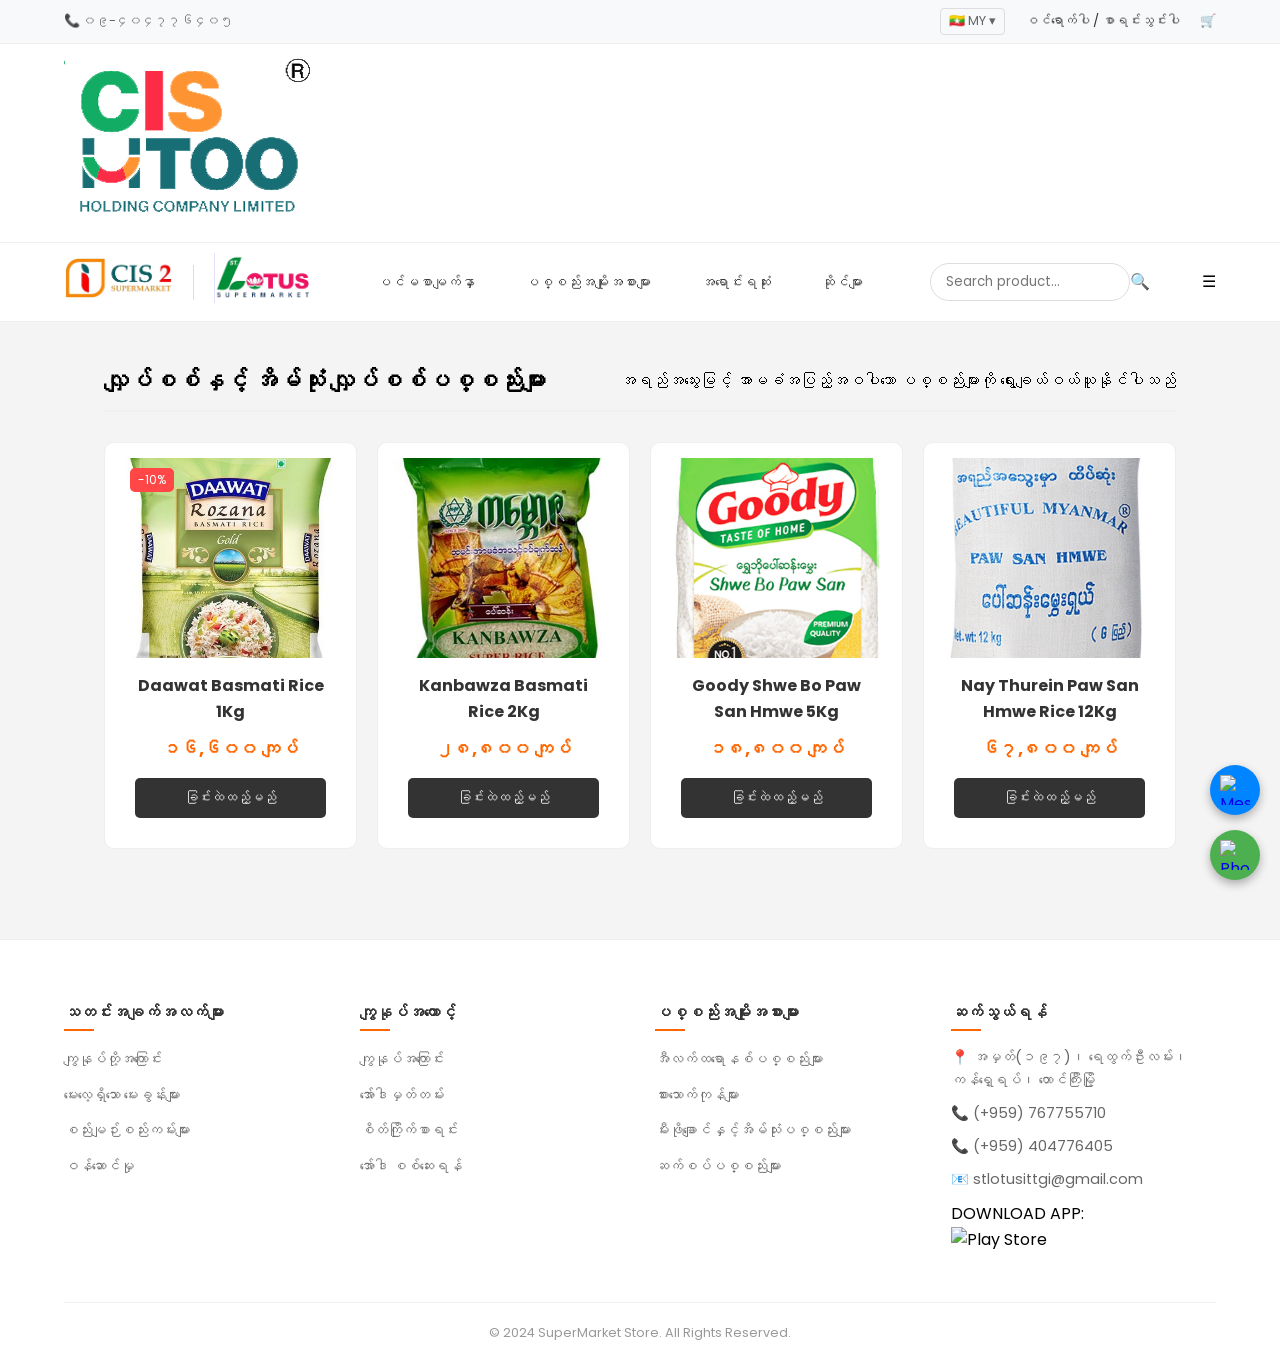
==== Electronic & Home Appliances.html @ 4333dfa4 "Create Electronic & Home Appliances HTML page This HTML file contains the structure for the Electron" ====
<!DOCTYPE html>
<html lang="en">
<head>
    <meta charset="UTF-8">
    <meta name="viewport" content="width=device-width, initial-scale=1.0">
    <title>My SuperMarket Store</title>
    <link rel="stylesheet" href="style.css">
    <link href="https://fonts.googleapis.com/css2?family=Poppins:wght@300;400;600&display=swap" rel="stylesheet">
</head>
<body>

    <header>
        <div class="top-bar">
            <div class="top-bar-container">
                <div class="contact-info">
                    <span>📞 ၀၉-၄၀၄၇၇၆၄၀၅</span>
                </div>
                <div class="user-menu">
                    <span class="lang-switch">🇲🇲 MY ▾</span>
                    <a href="#">ဝင်ရောက်ပါ / စာရင်းသွင်းပါ</a>
                    <span class="cart-icon">🛒</span>
                </div>
            </div>
        </div>

    <nav class="navbar">
        <div class="logo"><span style="color: #ed1c24;"><img src="images/cishtoo.png" alt="CISHTOO"></div>
        </nav>
    <nav class="navbar">
        <div class="brand-container">
            <div class="company-logo">
                <img src="images/cis2.png" alt="CISHTOO">
            </div>
        <div class="logo-divider"></div>
            <div class="shop-logo">
                <img src="images/ST.Lotus.png" alt="ST.LOTUS">
            </div>
        </div>

        <ul class="nav-links" id="navLinks">
            <li><a href="index.html">ပင်မစာမျက်နှာ</a></li>
            <li><a href="#">ပစ္စည်းအမျိုးအစားများ</a></li>
            <li><a href="#">အရောင်းရဆုံး</a></li>
            <li><a href="#">ဆိုင်များ</a></li>
        </ul>

        <div class="search-box">
            <input type="text" placeholder="Search product...">
            <span class="search-icon">🔍</span>
        </div>

        <div class="menu-toggle" onclick="toggleMenu()">☰</div>
    </nav>
    
    <section class="category-page-container">
    <div class="section-header">
        <h1>လျှပ်စစ်နှင့် အိမ်သုံး လျှပ်စစ်ပစ္စည်းများ</h1>
        <p>အရည်အသွေးမြင့် အာမခံအပြည့်အဝပါသော ပစ္စည်းများကို ရွေးချယ်ဝယ်ယူနိုင်ပါသည်</p>
    </div>

    <div class="product-grid">
        <div class="product-card">
            <div class="product-image">
                <img src="images/daawat.jpg" alt="Rice">
                <span class="discount-tag">-10%</span>
            </div>
            <div class="product-info">
                <h3>Daawat Basmati Rice 1Kg</h3>
                <p class="price">၁၆,၆၀၀ ကျပ်</p>
                <button class="add-to-cart">ခြင်းထဲထည့်မည်</button>
            </div>
        </div>

        <div class="product-card">
            <div class="product-image">
                <img src="images/kbz.jpg" alt="Rice">
            </div>
            <div class="product-info">
                <h3>Kanbawza Basmati Rice 2Kg</h3>
                <p class="price">၂၈,၈၀၀ ကျပ်</p>
                <button class="add-to-cart">ခြင်းထဲထည့်မည်</button>
            </div>
        </div>

		<div class="product-card">
            <div class="product-image">
                <img src="images/goody.png" alt="Rice">
            </div>
            <div class="product-info">
                <h3>Goody Shwe Bo Paw San Hmwe 5Kg</h3>
                <p class="price">၁၈,၈၀၀ ကျပ်</p>
                <button class="add-to-cart">ခြင်းထဲထည့်မည်</button>
            </div>
        </div>

		<div class="product-card">
            <div class="product-image">
                <img src="images/cmhl.jpg" alt="Rice">
            </div>
            <div class="product-info">
                <h3>Nay Thurein Paw San Hmwe Rice 12Kg</h3>
                <p class="price">၆၇,၈၀၀ ကျပ်</p>
                <button class="add-to-cart">ခြင်းထဲထည့်မည်</button>
            </div>
        </div>

        </div>
</section>
		
		<footer>
        <div class="footer-container">
            <div class="footer-column">
                <h3>သတင်းအချက်အလက်များ</h3>
                <ul>
                    <li><a href="#">ကျွနုပ်တို့အကြောင်း</a></li>
                    <li><li><a href="#">မေးလေ့ရှိသော မေးခွန်းများ</a></li>
                    <li><a href="#">စည်းမျဉ်းစည်းကမ်းများ</a></li>
                    <li><a href="#">ဝန်ဆောင်မှု</a></li>
                </ul>
            </div>

            <div class="footer-column">
                <h3>ကျွနုပ်အကောင့်</h3>
                <ul>
                    <li><a href="#">ကျွနုပ်အကြောင်း</a></li>
                    <li><a href="#">အော်ဒါမှတ်တမ်း</a></li>
                    <li><a href="#">စိတ်ကြိုက်စာရင်း</a></li>
                    <li><a href="#">အော်ဒါ စစ်ဆေးရန်</a></li>
                </ul>
            </div>

            <div class="footer-column">
                <h3>ပစ္စည်းအမျိုးအစားများ</h3>
                <ul>
                    <li><a href="#">အီလက်ထရောနစ်ပစ္စည်းများ</a></li>
                    <li><a href="#">စားသောက်ကုန်များ</a></li>
                    <li><a href="#">မီးဖိုချောင်နှင့်အိမ်သုံးပစ္စည်းများ</a></li>
                    <li><a href="#">ဆက်စပ်ပစ္စည်းများ</a></li>
                </ul>
            </div>

            <div class="footer-column">
                <h3>ဆက်သွယ်ရန်</h3>
                <p class="contact-text">📍 အမှတ်(၁၉၇)၊ ရေထွက်ဦးလမ်း၊ ကန်ရှေ့ရပ်၊ တောင်ကြီးမြို့</p>
                <p class="contact-text">📞 (+959) 767755710</p>
                <p class="contact-text">📞 (+959) 404776405</p>
                <p class="contact-text">📧 stlotusittgi@gmail.com</p>
                <div class="payment-methods">
                    <p>DOWNLOAD APP:</p>
                    <img src="https://upload.wikimedia.org/wikipedia/commons/7/78/Google_Play_Store_badge_EN.svg" alt="Play Store" width="100">
                </div>
            </div>
        </div>
        
            <div class="footer-bottom">
                <p>&copy; 2024 SuperMarket Store. All Rights Reserved.</p>
            </div>
        </footer>
    <button id="backToTop" title="Go to top">↑</button>
        
    <script src="script.js"></script>
        <div class="floating-contact">
            <a href="https://m.me/yourpage" target="_blank" class="contact-btn messenger">
                <img src="https://cdn-icons-png.flaticon.com/512/5968/5968771.png" alt="Messenger">
            </a>
    
            <a href="tel:09123456789" class="contact-btn phone">
                <img src="https://cdn-icons-png.flaticon.com/512/724/724664.png" alt="Phone">
            </a>
        </div>
    </body>
</html>
---- style.css ----
/* Google Fonts ကနေ Myanmar Font ယူခြင်း */
@import url('https://fonts.googleapis.com/css2?family=Noto+Sans+Myanmar:wght@300;400;700&display=swap');

* {
    margin: 0;
    padding: 0;
    box-sizing: border-box;
    /* Pyidaungsu သို့မဟုတ် Noto Sans Myanmar ကို သုံးပေးပါ */
    font-family: 'Pyidaungsu', 'Noto Sans Myanmar', sans-serif;
}

/* မြန်မာစာသားတွေက အင်္ဂလိပ်စာထက် နည်းနည်းပိုကြီးတတ်လို့ Font size ညှိခြင်း */
body {
    line-height: 1.6;
}

.logo {
    font-weight: 700;
    /* City Mall ပုံထဲကလို အရောင်စပ်ချင်ရင် */
    color: #007bff; 
}

/* အခြေခံ Setting များ */
* {
    margin: 0;
    padding: 0;
    box-sizing: border-box;
    font-family: 'Poppins', sans-serif;
}

body {
    background-color: #f4f4f4;
}

/* Navbar တစ်ခုလုံးကို ဘေးတိုက်စီခြင်း */
.navbar {
    display: flex;
    justify-content: space-between; /* ဘယ်၊ လယ်၊ ညာ ခွဲထုတ်မယ် */
    align-items: center;
    padding: 10px 5%;
    background: #fff;
    border-bottom: 1px solid #eee;
    flex-wrap: nowrap; /* အောက်တန်းကို ဆင်းမသွားအောင် တားတာပါ */
}

.logo {
    font-size: 24px;
    font-weight: 600;
    color: #333;
}

.nav-links {
    list-style: none;
    display: flex;
}

.nav-links li {
    margin: 0 15px;
}

.nav-links a {
    text-decoration: none;
    color: #333;
    font-size: 14px;
}

.search-box input {
    padding: 10px 20px;
    border: 1px solid #ddd;
    border-radius: 25px; /* Search bar ကို အဝိုင်းပုံစံလုပ်ခြင်း */
    width: 300px;
    outline: none;
}

.search-box input:focus {
    border-color: #ff6600;
}
/* Hero Section Styling */
.hero-section {
    background-color: #0b1118; /* ပုံထဲကလို အမည်းရောင်ရင့်ရင့် */
    height: 400px;
    display: flex;
    flex-direction: column;
    justify-content: center;
    padding: 0 5%;
    color: white;
    position: relative;
}

.hero-content h1 {
    font-size: 2.5rem;
    max-width: 600px;
    margin: 15px 0;
    color: #ffffff; /* စာသားကို အဖြူရောင်ပြောင်းလိုက်ပါပြီ */
    text-shadow: 2px 2px 10px rgba(0, 0, 0, 0.8); /* စာသားနောက်မှာ အရိပ်ထည့်တာပါ */
}

.hero-content {
    position: relative;
    z-index: 2; /* စာသားကို Overlay ရဲ့ အပေါ်တင်တာပါ */
    max-width: 800px;
}

.hero-content h1, .hero-content p {
    /* စာသားတွေရဲ့ နောက်မှာ အရိပ်ပါးပါးလေး ထည့်ပြီး ပိုပေါ်လွင်စေခြင်း */
    text-shadow: 2px 2px 8px rgba(0,0,0,0.8);
}

.sub-title {
    font-size: 1.2rem;
    color: #ffde59; /* Sub-title ကို အဝါဖျော့လေးပြောင်းရင် ပိုပေါ်ပါတယ် */
    font-weight: bold;
    text-shadow: 1px 1px 5px rgba(0, 0, 0, 0.5);
}

.shop-now-btn {
    display: inline-block;
    padding: 10px 25px;
    background-color: #00adef;
    color: white;
    text-decoration: none;
    font-weight: bold;
    border-radius: 2px;
}

.hero-dots {
    position: absolute;
    bottom: 20px;
    left: 50%;
    transform: translateX(-50%);
    display: flex; /* အစက်တွေ တစ်တန်းတည်းဖြစ်အောင် */
    gap: 10px;
    z-index: 10;
}

.dot {
    height: 12px;
    width: 12px;
    background-color: rgba(255, 255, 255, 0.5);
    border-radius: 50%;
    cursor: pointer;
    transition: 0.3s;
}

.dot.active {
    background-color: #ff6600; /* Active ဖြစ်တဲ့ အစက်အရောင် */
    width: 30px; /* ပုံထဲကလို Active ဖြစ်ရင် အချောင်းလေး ဖြစ်သွားအောင် */
    border-radius: 10px;
}

/* Promo Banners Styling */
.promo-section {
    display: flex; /* ဒါက အရေးကြီးဆုံးပါ */
    flex-wrap: wrap; /* Screen သေးရင် အောက်ဆင်းသွားအောင် */
    gap: 20px;
    padding: 40px 5%;
}

.promo-card {
    flex: 1;
    min-width: 300px; /* Card တစ်ခုရဲ့ အနည်းဆုံး အကျယ် */
    height: 250px;
    border-radius: 10px;
    padding: 20px;
    display: flex;
    flex-direction: column;
    justify-content: flex-end; /* စာသားတွေကို ကတ်ရဲ့ အောက်ခြေမှာ ထားဖို့ */
    color: white;
}

/* တစ်ခုချင်းစီအတွက် နောက်ခံအရောင် */
.headphone { background-color: #000; }
.deals { background-color: #7ab52b; }
.tablet { background-color: #9e8bbd; }

.promo-text h3 {
    font-size: 1.1rem;
    margin-bottom: 10px;
    color: white;
}

.price-tag {
    background: #ff9d00;
    padding: 5px 12px;
    border-radius: 20px;
    font-size: 0.9rem;
    font-weight: bold;
}

/* Section Header Layout */
.product-section {
    padding: 40px 5%;
    background-color: #fff;
}

.section-header {
    display: flex;
    justify-content: space-between;
    align-items: center;
    border-bottom: 2px solid #f0f0f0;
    margin-bottom: 20px;
    padding-bottom: 10px;
}

.view-all {
    text-decoration: none;
    color: #666;
    font-size: 0.9rem;
}

/* Grid System */
.product-grid {
    display: grid;
    grid-template-columns: repeat(auto-fit, minmax(200px, 1fr));
    gap: 25px;
}

/* Product Card Styling */
.product-card {
    background: #fff;
    border: 1px solid #eee;
    border-radius: 8px;
    overflow: hidden;
    transition: 0.3s;
    text-align: center;
    padding: 15px;
}

.product-card:hover {
    box-shadow: 0 5px 15px rgba(0,0,0,0.1);
}

.product-image img {
    max-width: 100%;
    height: 150px;
    object-fit: contain; /* ပုံတွေ မပြဲသွားအောင် ထိန်းပေးတယ် */
    margin-bottom: 15px;
}

.category {
    font-size: 0.7rem;
    color: #999;
    letter-spacing: 1px;
}

.product-info h4 {
    font-size: 1rem;
    margin: 5px 0;
    color: #333;
}

.price {
    color: #ff6600;
    font-weight: bold;
    font-size: 1.1rem;
}

/* Top Bar Styling */
.top-bar {
    background-color: #f8f9fa;
    border-bottom: 1px solid #eee;
    padding: 8px 5%;
    font-size: 13px;
    color: #666;
}

.top-bar-container {
    display: flex;
    justify-content: space-between;
    align-items: center;
}

.user-menu {
    display: flex;
    align-items: center;
    gap: 20px;
}

.user-menu a {
    text-decoration: none;
    color: #333;
}

.lang-switch {
    cursor: pointer;
    border: 1px solid #ddd;
    padding: 2px 8px;
    border-radius: 4px;
}

/* Logo ကို City Mall အရောင်စပ်ကြည့်ခြင်း */
.logo {
    font-size: 26px;
    font-weight: 800;
    letter-spacing: -1px;
}

footer {
    background-color: #fff;
    border-top: 1px solid #eee;
    padding: 60px 5% 20px 5%;
    margin-top: 50px;
}

.footer-container {
    display: flex;
    justify-content: space-between;
    flex-wrap: wrap; /* Screen သေးရင် Column တွေ အောက်ဆင်းသွားဖို့ */
    gap: 30px;
}

.footer-column {
    flex: 1;
    min-width: 200px;
}

.footer-column h3 {
    font-size: 1rem;
    font-weight: 600;
    margin-bottom: 20px;
    color: #333;
    position: relative;
}

/* ခေါင်းစဉ်အောက်က မျဉ်းတိုလေး (ပုံထဲကအတိုင်း) */
.footer-column h3::after {
    content: '';
    position: absolute;
    bottom: -5px;
    left: 0;
    width: 30px;
    height: 2px;
    background-color: #ff6600;
}

.footer-column ul {
    list-style: none;
}

.footer-column ul li {
    margin-bottom: 10px;
}

.footer-column ul li a {
    text-decoration: none;
    color: #666;
    font-size: 0.9rem;
    transition: 0.3s;
}

.footer-column ul li a:hover {
    color: #ff6600;
    padding-left: 5px;
}

.contact-text {
    font-size: 0.9rem;
    color: #666;
    margin-bottom: 10px;
}

.footer-bottom {
    text-align: center;
    margin-top: 50px;
    padding-top: 20px;
    border-top: 1px solid #f0f0f0;
    color: #999;
    font-size: 0.8rem;
}

/* Screen အကျယ် 768px ထက် ငယ်သွားရင် (ဖုန်းတွေမှာ) */
@media (max-width: 768px) {
    .navbar, .promo-section, .footer-container {
        flex-direction: column;
        text-align: center;
    }

    .nav-links {
        margin-top: 20px;
        flex-wrap: wrap;
        justify-content: center;
    }

    .search-box input {
        width: 100%;
        margin-top: 15px;
    }

    .hero-section h1 {
        font-size: 1.5rem;
    }
}
/* Slider container ကို အချိုးကျဖြစ်အောင် height ကို ညှိပါမယ် */
.slider-container {
    position: relative;
    width: 100%;
    height: 500px; /* ကွန်ပျူတာအတွက် အမြင့် */
    overflow: hidden;
}

.slide {
    position: absolute;
    width: 100%;
    height: 100%;
    opacity: 0;
    transition: opacity 0.8s ease-in-out;
    display: flex;
    align-items: center;
    padding: 0 10%;
    
    /* ပုံကို Screen ထဲမှာ ကွက်တိဖြစ်အောင် လုပ်တဲ့ အရေးကြီးဆုံးအပိုင်း */
    background-size: cover; 
    background-position: center; 
    background-repeat: no-repeat;
}

/* Slider ပုံပေါ်က Overlay ကို လင်းစေရန် */
.slide::before {
    content: "";
    position: absolute;
    top: 0;
    left: 0;
    width: 100%;
    height: 100%;
    
    /* အမည်းရောင် Overlay ကို ၄၀% (0.4) အစား ၂၀% (0.2) ပဲ ထားပါမယ် */
    background: none !important; 
    
    z-index: 1;
}

.slide.active {
    opacity: 1;
}

/* ဘေးရွှေ့ခလုတ်များ */
.prev-btn, .next-btn {
    position: absolute;
    top: 50%;
    transform: translateY(-50%);
    background: rgba(255,255,255,0.3);
    color: white;
    border: none;
    padding: 15px;
    cursor: pointer;
    font-size: 20px;
    border-radius: 50%;
}

/* Screen အကျယ် 768px ထက် ငယ်သော ဖုန်း/Tablet များအတွက် */
@media (max-width: 768px) {
    .slider-container {
        height: 350px; /* ဖုန်းမှာ Slider ကို နည်းနည်း သေးလိုက်မယ် */
    }

    .hero-content {
        padding: 0 20px;
        text-align: center; /* ဖုန်းမှာ စာသားကို အလယ်ပို့မယ် */
    }

    .hero-content h1 {
        font-size: 1.5rem !important; /* စာလုံးအရွယ်အစားကို ဖုန်းနဲ့တော်အောင် လျှော့မယ် */
        line-height: 1.4;
    }

    .sub-title {
        font-size: 0.9rem !important;
    }

    .shop-now-btn {
        padding: 8px 15px;
        font-size: 0.8rem;
    }
}

.prev-btn { left: 20px; }
.next-btn { right: 20px; }

.prev-btn:hover, .next-btn:hover { background: #ff6600; }

.categories-section {
    position: relative;
    z-index: 5;
    display: block !important; /* အတင်းပေါ်ခိုင်းတာပါ */
    clear: both; /* အပေါ်က float ဖြစ်နေတာတွေ ရှိရင် ရှင်းထုတ်ဖို့ပါ */
}

.categories-grid {
    display: flex;
    justify-content: center;
    gap: 30px;
    flex-wrap: wrap; /* ဖုန်းမှာဆိုရင် အောက်တန်းဆင်းသွားဖို့ */
    margin-top: 20px;
}

/* Category item က link ဖြစ်သွားပေမယ့် စာသားအရောင်ကို မပြောင်းစေချင်ရင် */
.category-item {
    text-decoration: none; /* စာသားအောက်က မျဉ်းတားတာကို ဖျောက်တာပါ */
    display: block;
    color: inherit; /* နဂိုအရောင်အတိုင်းပဲ ထားမယ် */
}

.category-item:hover {
    color: #ff6600; /* Mouse ထောက်ရင်တော့ အရောင်လေး ပြောင်းချင်ပြောင်းလို့ရပါတယ် */
}

.category-icon {
    width: 80px;
    height: 80px;
    background-color: #f8f9fa;
    border-radius: 50%; /* ဝိုင်းဝိုင်းလေးဖြစ်အောင် */
    display: flex;
    align-items: center;
    justify-content: center;
    margin: 0 auto 10px;
    border: 1px solid #eee;
    transition: 0.3s;
}

.category-item:hover .category-icon {
    border-color: #ff6600;
    box-shadow: 0 5px 15px rgba(255, 102, 0, 0.2);
}

.category-icon img {
    width: 45px;
    height: 45px;
    object-fit: contain;
}

.category-item p {
    font-size: 14px;
    font-weight: 500;
    color: #333;
    justify-content: center;
}

/* Link ကြောင့် စာသားအရောင်မပြောင်းစေရန် */
.category-link {
    text-decoration: none; /* မျဉ်းတားတာ ဖျောက်မယ် */
    color: inherit; /* နဂိုစာသားအရောင် (အမည်း) အတိုင်းထားမယ် */
    display: block; /* တစ်ခုလုံး နှိပ်လို့ရအောင် လုပ်မယ် */
}

.category-link:hover {
    /* Mouse ထောက်ရင် နည်းနည်း ကြွတက်စေချင်ရင် */
    transform: scale(1.05);
    transition: 0.3s;
}

/* Mobile Responsive */
@media (max-width: 480px) {
    .categories-grid {
        gap: 15px;
    }
    .category-icon {
        width: 65px;
        height: 65px;
    }
    .category-icon img {
        width: 35px;
    }
}

.floating-contact {
    position: fixed;
    bottom: 20px;
    right: 20px;
    display: flex;
    flex-direction: column;
    gap: 15px;
    z-index: 9999; /* အားလုံးရဲ့ အပေါ်မှာ ရှိနေအောင် */
}

.contact-btn {
    width: 50px;
    height: 50px;
    border-radius: 50%;
    display: flex;
    align-items: center;
    justify-content: center;
    box-shadow: 0 4px 10px rgba(0,0,0,0.3);
    transition: transform 0.3s ease;
}

.contact-btn:hover {
    transform: scale(1.1); /* Mouse ထောက်ရင် နည်းနည်း ကြီးလာမယ် */
}

.messenger { background-color: #0084ff; }
.phone { background-color: #4caf50; }

.contact-btn img {
    width: 30px;
    height: 30px;
}

/* Mobile အတွက်သာ */
@media (max-width: 768px) {
    .menu-toggle {
        display: block;
        font-size: 24px;
        cursor: pointer;
    }

    .nav-links {
        position: fixed;
        right: -100%; /* အပြင်မှာ ဖျောက်ထားမယ် */
        top: 0;
        width: 250px;
        height: 100vh;
        background: white;
        flex-direction: column;
        padding-top: 80px;
        transition: 0.4s;
        box-shadow: -5px 0 15px rgba(0,0,0,0.1);
        z-index: 1000;
    }

    .nav-links.active {
        right: 0; /* ပေါ်လာအောင် လုပ်မယ် */
    }
}

#backToTop {
    display: none; /* အစမှာ ဖျောက်ထားမယ် */
    position: fixed;
    bottom: 20px;
    left: 20px; /* ညာဘက်မှာ Contact တွေ ရှိလို့ ဘယ်ဘက်မှာ ထားပါမယ် */
    z-index: 99;
    border: none;
    outline: none;
    background-color: #333;
    color: white;
    cursor: pointer;
    padding: 15px;
    border-radius: 10px;
    font-size: 18px;
    transition: 0.3s;
}

#backToTop:hover {
    background-color: #ff6600;
}

/* တစ်ခါတည်း Smooth Scroll ဖြစ်အောင် လုပ်ပါမယ် */
html {
    scroll-behavior: smooth;
}

/* လိုဂိုနှစ်ခုကို ဘေးချင်းယှဉ်စေတာ ဒီကုဒ်ပါ */
.brand-container {
    display: flex !important; /* Flex ကို အတင်းသုံးခိုင်းတာပါ */
    flex-direction: row !important; /* အတန်းလိုက် ဖြစ်စေမယ် */
    align-items: center;
    gap: 15px;
    min-width: fit-content;
}

.logo-divider {
    width: 1px;
    height: 35px;
    background-color: #ddd;
    margin: 0 5px;
}

.company-logo img {
    height: 40px;
    width: auto;
}

.shop-logo img {
    height: 50px;
    width: auto;
}

/* Menu links တွေကို အလယ်ပို့မယ် */
.nav-links {
    display: flex;
    list-style: none;
    gap: 20px;
}

.nav-links li a {
    text-decoration: none;
    color: #333;
    font-size: 14px;
    white-space: nowrap; /* စာသားတွေ အောက်ဆင်းမသွားအောင် */
}

/* Search Box */
.search-box {
    position: relative;
    display: flex;
    align-items: center;
}

.search-box input {
    padding: 8px 15px;
    border-radius: 20px;
    border: 1px solid #ddd;
    width: 200px;
}
/* ဖုန်းမှာဆိုရင် လိုဂိုတွေကို ပိုသေးလိုက်မယ် */
@media (max-width: 768px) {
    .brand-container {
        gap: 10px;
    }
    .company-logo img { height: 30px; }
    .shop-logo img { height: 40px; }
    .logo-divider { height: 20px; }
}

.category-page-container {
    padding: 40px 5%;
    max-width: 1200px;
    margin: 0 auto;
}

.section-header {
    text-align: center;
    margin-bottom: 30px;
}

.product-grid {
    display: grid;
    /* ကွန်ပျူတာမှာ ၄ ခုစီပြမယ် */
    grid-template-columns: repeat(4, 1fr);
    gap: 20px;
}

.product-card {
    background: #fff;
    border: 1px solid #eee;
    border-radius: 10px;
    overflow: hidden;
    transition: 0.3s;
    text-align: center;
}

.product-card:hover {
    box-shadow: 0 10px 20px rgba(0,0,0,0.1);
    transform: translateY(-5px);
}

.product-image {
    position: relative;
    height: 200px;
    background: #f9f9f9;
}

.product-image img {
    width: 100%;
    height: 100%;
    object-fit: cover; /* ပုံတွေ အချိုးမပျက်အောင် */
}

.discount-tag {
    position: absolute;
    top: 10px;
    left: 10px;
    background: #ff4747;
    color: white;
    padding: 2px 8px;
    border-radius: 5px;
    font-size: 12px;
}

.product-info {
    padding: 15px;
}

.product-info h3 {
    font-size: 16px;
    margin-bottom: 10px;
    color: #333;
}

.price {
    color: #ff6600;
    font-weight: bold;
    font-size: 18px;
    margin-bottom: 15px;
}

.add-to-cart {
    width: 100%;
    padding: 10px;
    background: #333;
    color: white;
    border: none;
    border-radius: 5px;
    cursor: pointer;
    transition: 0.3s;
}

.add-to-cart:hover {
    background: #ff6600;
}

/* Mobile Responsive: ဖုန်းမှာ ၂ ခုတစ်တန်း ပြမယ် */
@media (max-width: 768px) {
    .product-grid {
        grid-template-columns: repeat(2, 1fr);
        gap: 10px;
    }
}
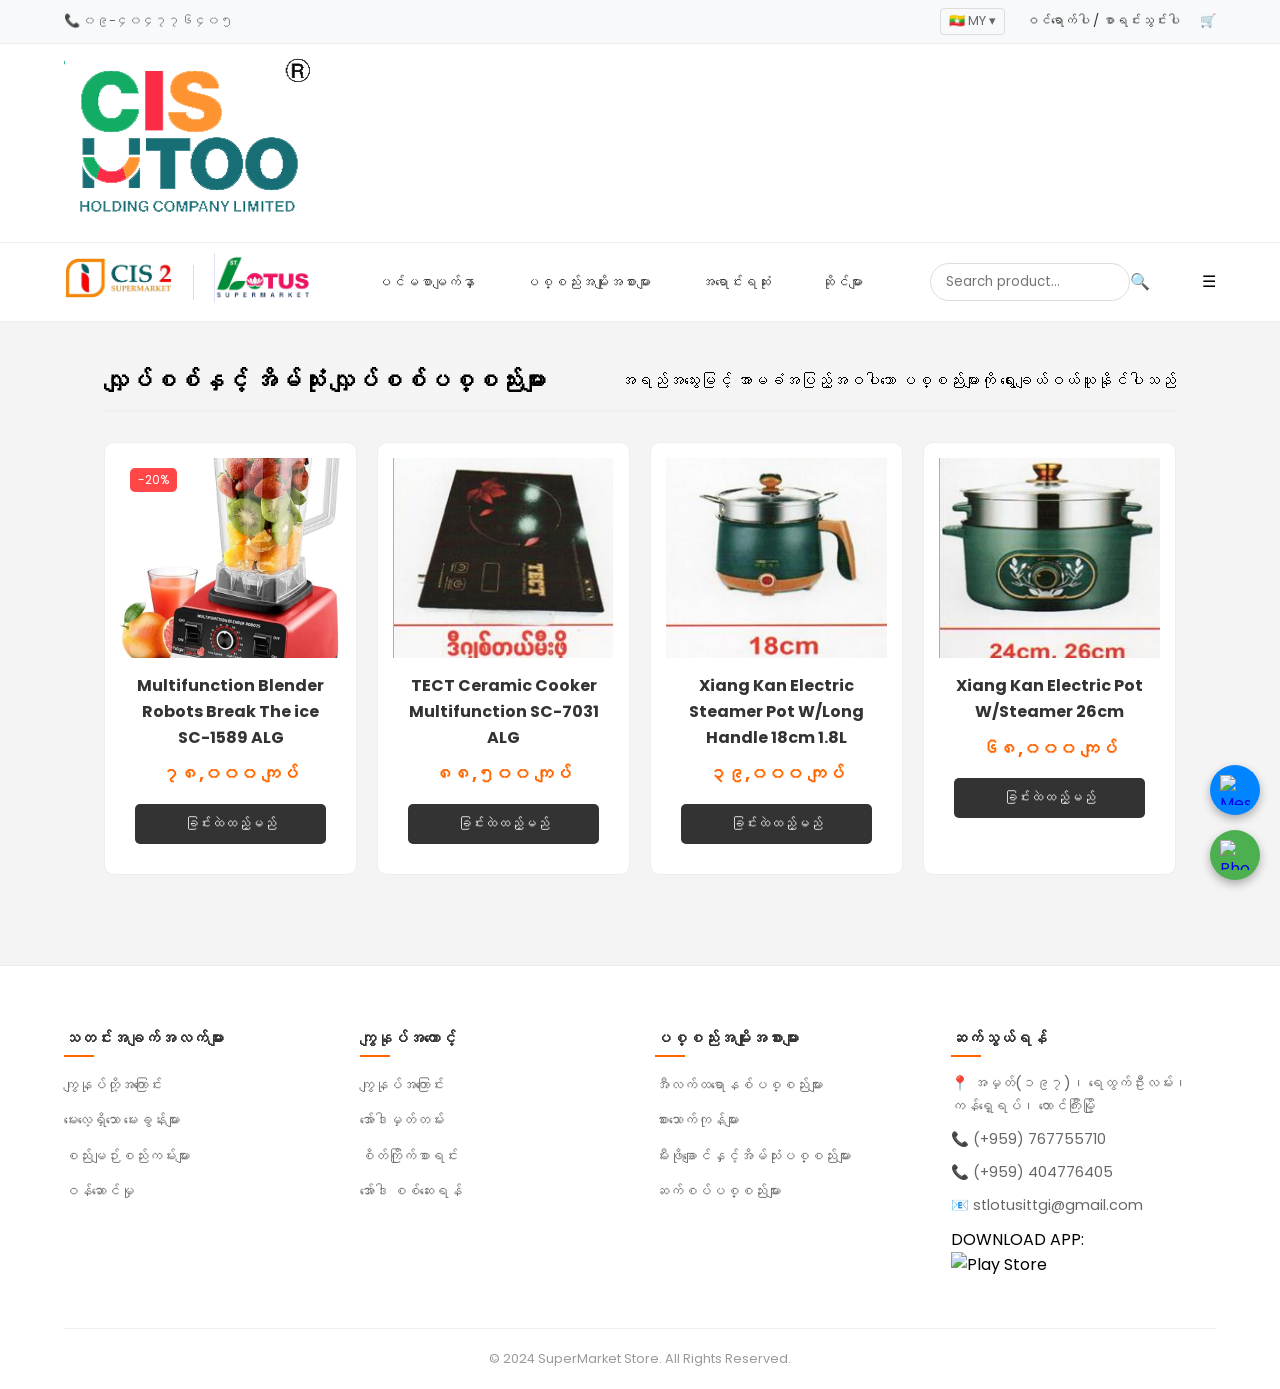
==== commit f17f7c89: "Update product listings for kitchen appliances" ====
--- a/Electronic & Home Appliances.html
+++ b/Electronic & Home Appliances.html
@@ -61,45 +61,45 @@
     <div class="product-grid">
         <div class="product-card">
             <div class="product-image">
-                <img src="images/daawat.jpg" alt="Rice">
-                <span class="discount-tag">-10%</span>
+                <img src="images/52-SC-1589.jpg" alt="Kitchen Appliances">
+                <span class="discount-tag">-20%</span>
             </div>
             <div class="product-info">
-                <h3>Daawat Basmati Rice 1Kg</h3>
-                <p class="price">၁၆,၆၀၀ ကျပ်</p>
+                <h3>Multifunction Blender Robots Break The ice SC-1589 ALG</h3>
+                <p class="price">၇၈,၀၀၀ ကျပ်</p>
                 <button class="add-to-cart">ခြင်းထဲထည့်မည်</button>
             </div>
         </div>
 
         <div class="product-card">
             <div class="product-image">
-                <img src="images/kbz.jpg" alt="Rice">
+                <img src="images/52-TECT Digital.jpg" alt="Kitchen Appliances">
             </div>
             <div class="product-info">
-                <h3>Kanbawza Basmati Rice 2Kg</h3>
-                <p class="price">၂၈,၈၀၀ ကျပ်</p>
+                <h3>TECT Ceramic Cooker Multifunction SC-7031 ALG</h3>
+                <p class="price">၈၈,၅၀၀ ကျပ်</p>
                 <button class="add-to-cart">ခြင်းထဲထည့်မည်</button>
             </div>
         </div>
 
 		<div class="product-card">
             <div class="product-image">
-                <img src="images/goody.png" alt="Rice">
+                <img src="images/52-Mini Pot 18cm.jpg" alt="Kitchen Appliances">
             </div>
             <div class="product-info">
-                <h3>Goody Shwe Bo Paw San Hmwe 5Kg</h3>
-                <p class="price">၁၈,၈၀၀ ကျပ်</p>
+                <h3>Xiang Kan Electric Steamer Pot W/Long Handle 18cm 1.8L</h3>
+                <p class="price">၃၉,၀၀၀ ကျပ်</p>
                 <button class="add-to-cart">ခြင်းထဲထည့်မည်</button>
             </div>
         </div>
 
 		<div class="product-card">
             <div class="product-image">
-                <img src="images/cmhl.jpg" alt="Rice">
+                <img src="images/52-Pot Steamer 26cm.jpg" alt="Kitchen Appliances">
             </div>
             <div class="product-info">
-                <h3>Nay Thurein Paw San Hmwe Rice 12Kg</h3>
-                <p class="price">၆၇,၈၀၀ ကျပ်</p>
+                <h3>Xiang Kan Electric Pot W/Steamer 26cm</h3>
+                <p class="price">၆၈,၀၀၀ ကျပ်</p>
                 <button class="add-to-cart">ခြင်းထဲထည့်မည်</button>
             </div>
         </div>
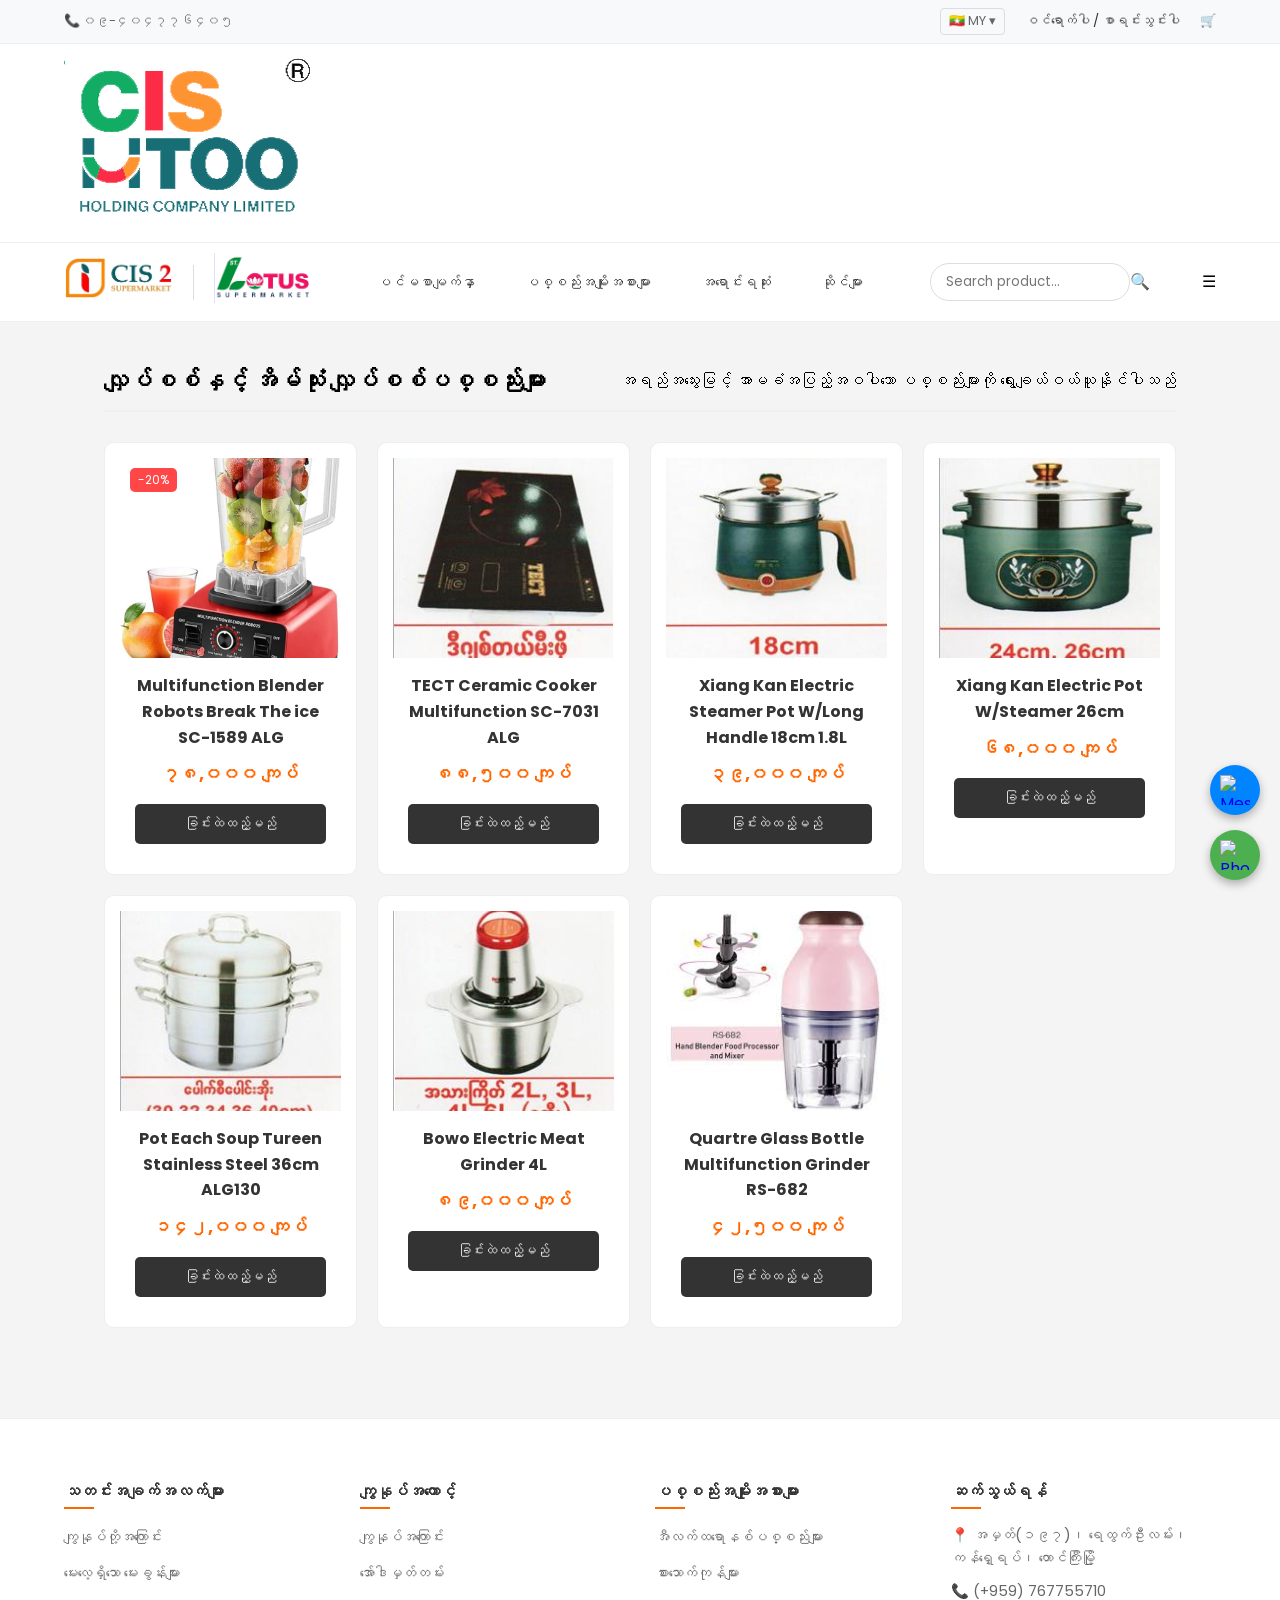
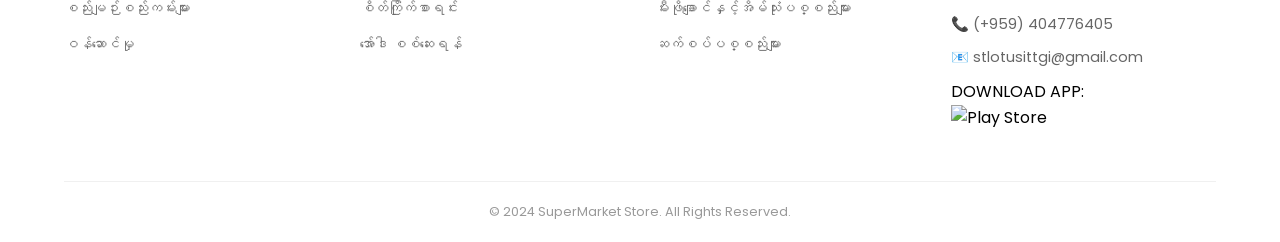
==== commit 1b9a4ffa: "Add new product cards for kitchen appliances" ====
--- a/Electronic & Home Appliances.html
+++ b/Electronic & Home Appliances.html
@@ -100,6 +100,39 @@
             <div class="product-info">
                 <h3>Xiang Kan Electric Pot W/Steamer 26cm</h3>
                 <p class="price">၆၈,၀၀၀ ကျပ်</p>
+                <button class="add-to-cart">ခြင်းထဲထည့်မည်</button>
+            </div>
+        </div>
+
+		<div class="product-card">
+            <div class="product-image">
+                <img src="images/52-Pot Each Soup.jpg" alt="Kitchen Appliances">
+            </div>
+            <div class="product-info">
+                <h3>Pot Each Soup Tureen Stainless Steel 36cm ALG130</h3>
+                <p class="price">၁၄၂,၀၀၀ ကျပ်</p>
+                <button class="add-to-cart">ခြင်းထဲထည့်မည်</button>
+            </div>
+        </div>
+
+		<div class="product-card">
+            <div class="product-image">
+                <img src="images/52-Bowo.jpg" alt="Kitchen Appliances">
+            </div>
+            <div class="product-info">
+                <h3>Bowo Electric Meat Grinder 4L</h3>
+                <p class="price">၈၉,၀၀၀ ကျပ်</p>
+                <button class="add-to-cart">ခြင်းထဲထည့်မည်</button>
+            </div>
+        </div>
+
+		<div class="product-card">
+            <div class="product-image">
+                <img src="images/52-RS-682.jpg" alt="Kitchen Appliances">
+            </div>
+            <div class="product-info">
+                <h3>Quartre Glass Bottle Multifunction Grinder RS-682</h3>
+                <p class="price">၄၂,၅၀၀ ကျပ်</p>
                 <button class="add-to-cart">ခြင်းထဲထည့်မည်</button>
             </div>
         </div>
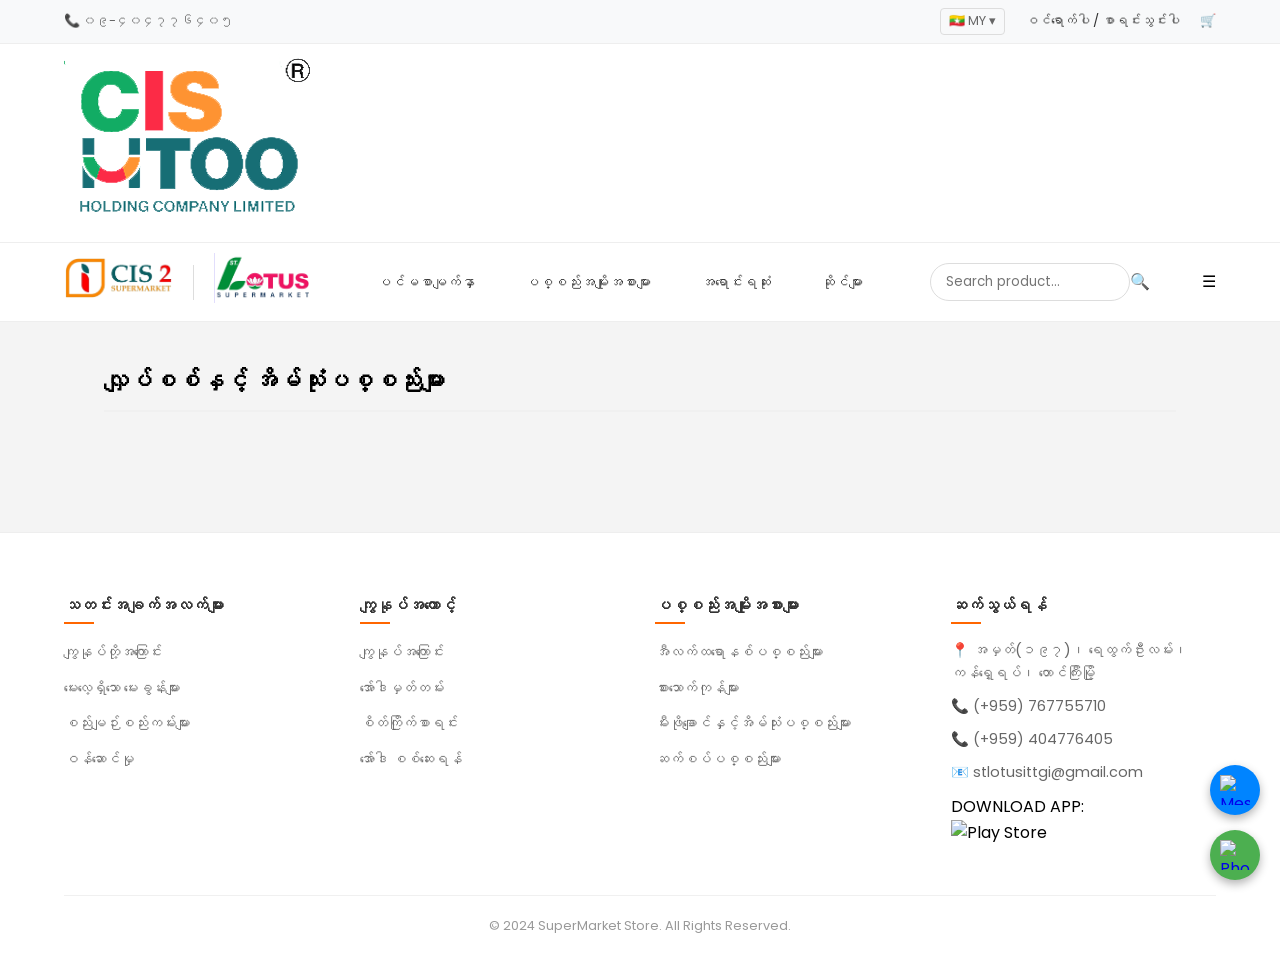
==== commit 29a87bfc: "Revise section header and clean up product grid Updated section header and removed product listings " ====
--- a/Electronic & Home Appliances.html
+++ b/Electronic & Home Appliances.html
@@ -53,92 +53,13 @@
     </nav>
     
     <section class="category-page-container">
-    <div class="section-header">
-        <h1>လျှပ်စစ်နှင့် အိမ်သုံး လျှပ်စစ်ပစ္စည်းများ</h1>
-        <p>အရည်အသွေးမြင့် အာမခံအပြည့်အဝပါသော ပစ္စည်းများကို ရွေးချယ်ဝယ်ယူနိုင်ပါသည်</p>
-    </div>
+    	<div class="section-header">
+        	<h1>လျှပ်စစ်နှင့် အိမ်သုံးပစ္စည်းများ</h1>
+    	</div>
 
-    <div class="product-grid">
-        <div class="product-card">
-            <div class="product-image">
-                <img src="images/52-SC-1589.jpg" alt="Kitchen Appliances">
-                <span class="discount-tag">-20%</span>
-            </div>
-            <div class="product-info">
-                <h3>Multifunction Blender Robots Break The ice SC-1589 ALG</h3>
-                <p class="price">၇၈,၀၀၀ ကျပ်</p>
-                <button class="add-to-cart">ခြင်းထဲထည့်မည်</button>
-            </div>
-        </div>
-
-        <div class="product-card">
-            <div class="product-image">
-                <img src="images/52-TECT Digital.jpg" alt="Kitchen Appliances">
-            </div>
-            <div class="product-info">
-                <h3>TECT Ceramic Cooker Multifunction SC-7031 ALG</h3>
-                <p class="price">၈၈,၅၀၀ ကျပ်</p>
-                <button class="add-to-cart">ခြင်းထဲထည့်မည်</button>
-            </div>
-        </div>
-
-		<div class="product-card">
-            <div class="product-image">
-                <img src="images/52-Mini Pot 18cm.jpg" alt="Kitchen Appliances">
-            </div>
-            <div class="product-info">
-                <h3>Xiang Kan Electric Steamer Pot W/Long Handle 18cm 1.8L</h3>
-                <p class="price">၃၉,၀၀၀ ကျပ်</p>
-                <button class="add-to-cart">ခြင်းထဲထည့်မည်</button>
-            </div>
-        </div>
-
-		<div class="product-card">
-            <div class="product-image">
-                <img src="images/52-Pot Steamer 26cm.jpg" alt="Kitchen Appliances">
-            </div>
-            <div class="product-info">
-                <h3>Xiang Kan Electric Pot W/Steamer 26cm</h3>
-                <p class="price">၆၈,၀၀၀ ကျပ်</p>
-                <button class="add-to-cart">ခြင်းထဲထည့်မည်</button>
-            </div>
-        </div>
-
-		<div class="product-card">
-            <div class="product-image">
-                <img src="images/52-Pot Each Soup.jpg" alt="Kitchen Appliances">
-            </div>
-            <div class="product-info">
-                <h3>Pot Each Soup Tureen Stainless Steel 36cm ALG130</h3>
-                <p class="price">၁၄၂,၀၀၀ ကျပ်</p>
-                <button class="add-to-cart">ခြင်းထဲထည့်မည်</button>
-            </div>
-        </div>
-
-		<div class="product-card">
-            <div class="product-image">
-                <img src="images/52-Bowo.jpg" alt="Kitchen Appliances">
-            </div>
-            <div class="product-info">
-                <h3>Bowo Electric Meat Grinder 4L</h3>
-                <p class="price">၈၉,၀၀၀ ကျပ်</p>
-                <button class="add-to-cart">ခြင်းထဲထည့်မည်</button>
-            </div>
-        </div>
-
-		<div class="product-card">
-            <div class="product-image">
-                <img src="images/52-RS-682.jpg" alt="Kitchen Appliances">
-            </div>
-            <div class="product-info">
-                <h3>Quartre Glass Bottle Multifunction Grinder RS-682</h3>
-                <p class="price">၄၂,၅၀၀ ကျပ်</p>
-                <button class="add-to-cart">ခြင်းထဲထည့်မည်</button>
-            </div>
-        </div>
-
-        </div>
-</section>
+    	<div class="product-grid" id="electronics-grid">
+        	</div>
+	</section>
 		
 		<footer>
         <div class="footer-container">
